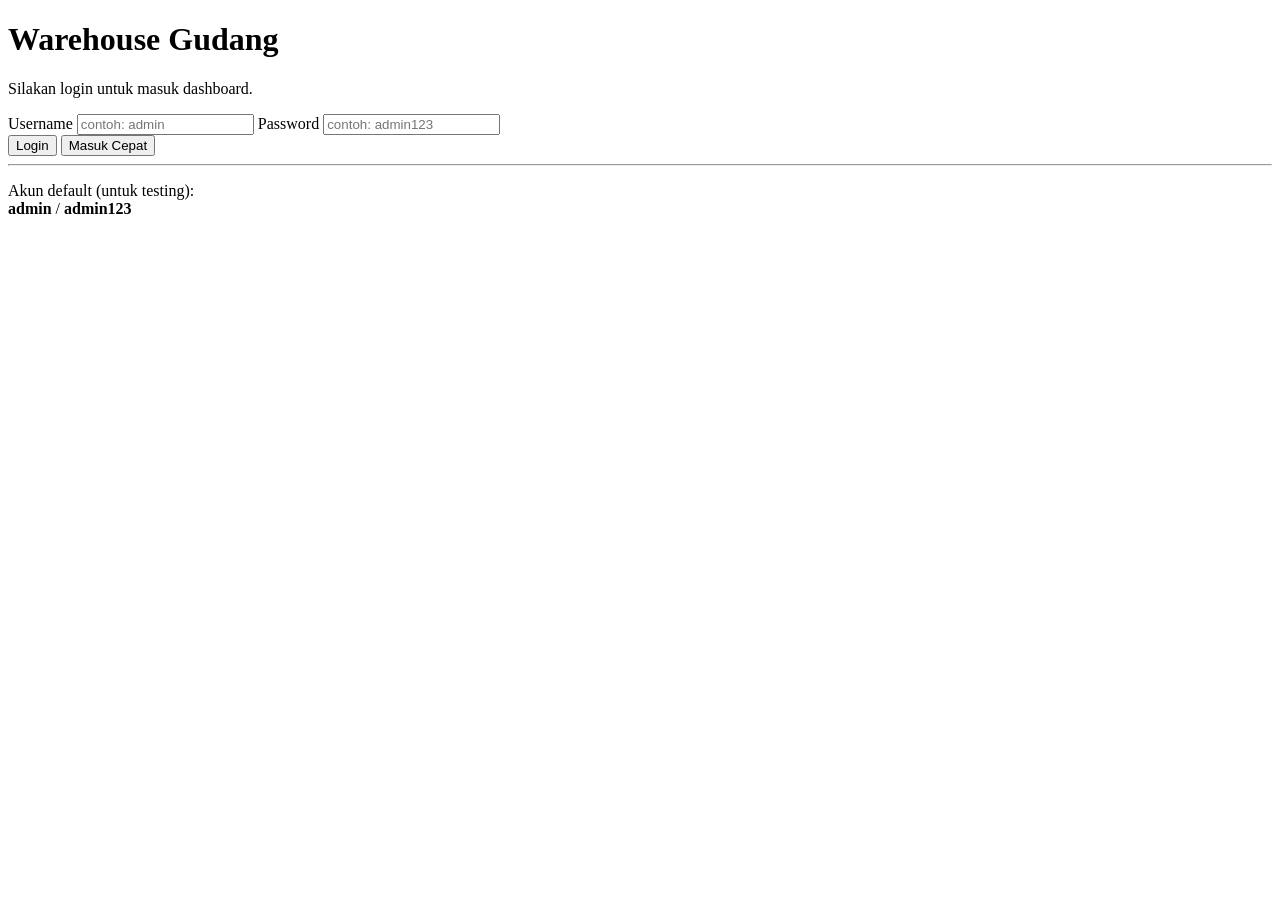
==== index.html @ 297ee0c5 "Add files via upload" ====
<!doctype html>
<html lang="id">
<head>
  <meta charset="utf-8" />
  <meta name="viewport" content="width=device-width, initial-scale=1" />
  <title>Warehouse - Login</title>
  <link rel="stylesheet" href="./assets/styles.css" />
</head>
<body>
  <main class="container">
    <div class="card">
      <h1 class="title">Warehouse Gudang</h1>
      <p class="muted">Silakan login untuk masuk dashboard.</p>

      <form id="loginForm" class="stack" autocomplete="off">
        <label class="field">
          <span>Username</span>
          <input id="username" type="text" required placeholder="contoh: admin" />
        </label>

        <label class="field">
          <span>Password</span>
          <input id="password" type="password" required placeholder="contoh: admin123" />
        </label>

        <div class="row">
          <button class="btn primary" type="submit">Login</button>
          <button class="btn" type="button" id="btnGoDemo">Masuk Cepat</button>
        </div>

        <div id="loginMsg" class="msg" role="status" aria-live="polite"></div>
      </form>

      <hr class="divider" />

      <p class="small muted">
        Akun default (untuk testing): <br/>
        <b>admin</b> / <b>admin123</b>
      </p>
    </div>
  </main>

  <script src="./assets/app.js"></script>
  <script>
    (function () {
      const form = document.getElementById('loginForm');
      const msg = document.getElementById('loginMsg');
      const usernameEl = document.getElementById('username');
      const passwordEl = document.getElementById('password');
      const btnGoDemo = document.getElementById('btnGoDemo');

      const DEFAULT_USER = { username: 'admin', password: 'admin123' };
      const TOKEN_KEY = 'warehouse_auth_token';
      const USER_KEY = 'warehouse_user';

      function setMsg(text, type) {
        msg.textContent = text;
        msg.className = 'msg ' + (type ? 'msg-' + type : '');
      }

      function saveUser(username) {
        localStorage.setItem(USER_KEY, JSON.stringify({ username, createdAt: Date.now() }));
      }

      function login(username, password) {
        const ok = username === DEFAULT_USER.username && password === DEFAULT_USER.password;
        if (!ok) {
          setMsg('Username atau password salah.', 'error');
          return;
        }
        const token = 'token_' + Math.random().toString(16).slice(2);
        localStorage.setItem(TOKEN_KEY, token);
        saveUser(username);
        window.location.href = './dashboard.html';
      }

      form.addEventListener('submit', (e) => {
        e.preventDefault();
        setMsg('', '');
        login(usernameEl.value.trim(), passwordEl.value);
      });

      btnGoDemo.addEventListener('click', () => {
        usernameEl.value = DEFAULT_USER.username;
        passwordEl.value = DEFAULT_USER.password;
        login(DEFAULT_USER.username, DEFAULT_USER.password);
      });

      // Jika sudah login, langsung ke dashboard
      const token = localStorage.getItem(TOKEN_KEY);
      if (token) window.location.href = './dashboard.html';
    })();
  </script>
</body>
</html>
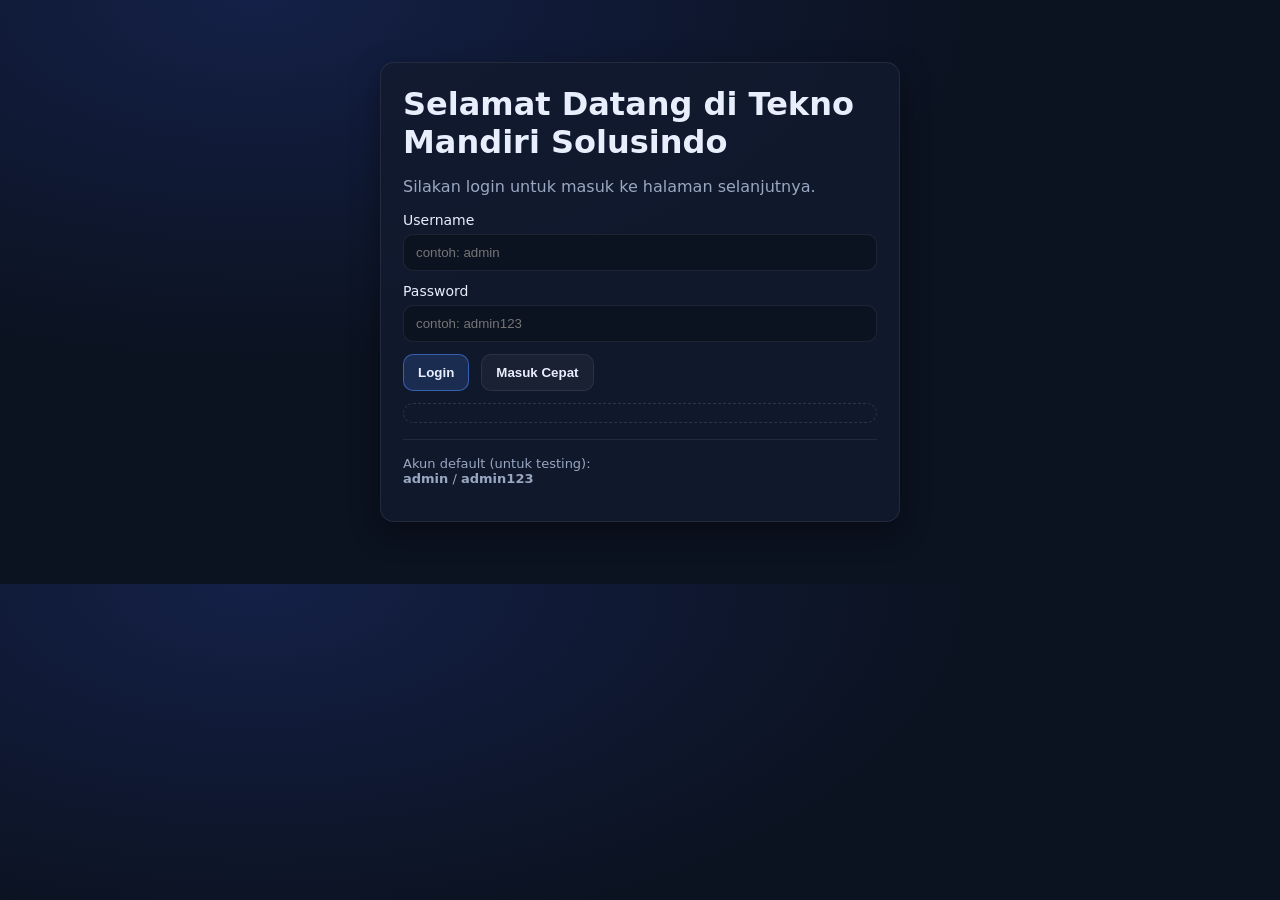
==== commit 7ba81e5b: "Update index.html" ====
--- a/index.html
+++ b/index.html
@@ -9,8 +9,8 @@
 <body>
   <main class="container">
     <div class="card">
-      <h1 class="title">Warehouse Gudang</h1>
-      <p class="muted">Silakan login untuk masuk dashboard.</p>
+      <h1 class="title">Selamat Datang di Tekno Mandiri Solusindo</h1>
+      <p class="muted">Silakan login untuk masuk ke halaman selanjutnya.</p>
 
       <form id="loginForm" class="stack" autocomplete="off">
         <label class="field">
@@ -50,6 +50,10 @@
       const btnGoDemo = document.getElementById('btnGoDemo');
 
       const DEFAULT_USER = { username: 'admin', password: 'admin123' };
+      const TOKEN_KEY = 'warehouse_auth_token';
+      const USER_KEY = 'warehouse_user';
+
+      const DEFAULT_USER = { username: 'staff', password: '123' };
       const TOKEN_KEY = 'warehouse_auth_token';
       const USER_KEY = 'warehouse_user';
 
--- a/assets/styles.css
+++ b/assets/styles.css
@@ -0,0 +1,145 @@
+:root{
+  --bg:#0b1220;
+  --panel:#121b2e;
+  --text:#e9eefc;
+  --muted:#9aa7c2;
+  --line:rgba(255,255,255,.08);
+  --primary:#4f8cff;
+  --danger:#ff4d4d;
+  --success:#2ecc71;
+  --shadow: 0 10px 30px rgba(0,0,0,.35);
+  --radius:14px;
+}
+
+*{box-sizing:border-box}
+body{
+  margin:0;
+  font-family: ui-sans-serif, system-ui, -apple-system, Segoe UI, Roboto, Arial, "Apple Color Emoji","Segoe UI Emoji";
+  background: radial-gradient(1200px 600px at 20% 0%, #142047 0%, var(--bg) 60%);
+  color:var(--text);
+}
+
+.container{max-width:1100px; margin:0 auto; padding:22px;}
+
+.topbar{
+  display:flex;
+  align-items:center;
+  justify-content:space-between;
+  gap:12px;
+  padding:16px 22px;
+  border-bottom:1px solid var(--line);
+  background: rgba(10,16,30,.65);
+  backdrop-filter: blur(8px);
+}
+.brand{font-weight:800; letter-spacing:.2px;}
+.muted{color:var(--muted)}
+.small{font-size:13px}
+
+.card{
+  margin:40px auto;
+  max-width:520px;
+  padding:22px;
+  border:1px solid var(--line);
+  background: rgba(18,27,46,.85);
+  border-radius:var(--radius);
+  box-shadow: var(--shadow);
+}
+.title{margin:0 0 8px}
+.stack{display:flex; flex-direction:column; gap:12px}
+.row{display:flex; gap:12px; align-items:center}
+.row.wrap{flex-wrap:wrap}
+.gap{gap:10px}
+
+.divider{height:1px; background:var(--line); border:0; margin:16px 0}
+.divider-sm{height:1px; background:var(--line); border:0; margin:12px 0}
+
+.grid{display:grid; grid-template-columns: 1fr 360px; gap:16px}
+.grid2{display:grid; grid-template-columns: 420px 1fr; gap:16px}
+@media (max-width: 980px){ .grid,.grid2{grid-template-columns:1fr} }
+
+.panel{
+  border:1px solid var(--line);
+  background: rgba(18,27,46,.85);
+  border-radius:var(--radius);
+  padding:18px;
+  box-shadow: var(--shadow);
+}
+.panel-title{margin:0 0 10px}
+
+.field{display:flex; flex-direction:column; gap:6px; font-size:14px}
+.field input,
+.field textarea{
+  width:100%;
+  background:#0b1220;
+  color:var(--text);
+  border:1px solid var(--line);
+  border-radius:10px;
+  padding:10px 12px;
+  outline:none;
+}
+.field textarea{resize:vertical}
+
+.input{
+  width: 100%;
+  background:#0b1220;
+  color:var(--text);
+  border:1px solid var(--line);
+  border-radius:10px;
+  padding:10px 12px;
+  outline:none;
+}
+
+.btn{
+  display:inline-flex;
+  align-items:center;
+  justify-content:center;
+  gap:8px;
+  padding:10px 14px;
+  border-radius:10px;
+  border:1px solid var(--line);
+  background: rgba(255,255,255,.04);
+  color:var(--text);
+  cursor:pointer;
+  text-decoration:none;
+  font-weight:600;
+}
+.btn:hover{border-color: rgba(79,140,255,.45)}
+.btn.primary{background: rgba(79,140,255,.18); border-color: rgba(79,140,255,.55)}
+.btn.danger{background: rgba(255,77,77,.14); border-color: rgba(255,77,77,.55)}
+.btn.small{padding:7px 10px; border-radius:9px; font-size:13px}
+
+.msg{min-height:20px; font-size:13px; padding:8px 10px; border-radius:10px; border:1px dashed rgba(255,255,255,.12)}
+.msg-success{border-color: rgba(46,204,113,.6); background: rgba(46,204,113,.10)}
+.msg-error{border-color: rgba(255,77,77,.65); background: rgba(255,77,77,.10)}
+.msg-info{border-color: rgba(79,140,255,.65); background: rgba(79,140,255,.10)}
+
+.link-card{
+  display:flex;
+  align-items:center;
+  justify-content:space-between;
+  gap:12px;
+  padding:12px 14px;
+  border:1px solid var(--line);
+  background: rgba(255,255,255,.03);
+  border-radius:12px;
+  text-decoration:none;
+  color:var(--text);
+}
+.link-card:hover{border-color: rgba(79,140,255,.55)}
+.link-title{font-weight:800}
+.chev{color:var(--muted); font-size:18px}
+
+.grid2 .panel:first-child{position:relative}
+
+.kv{display:flex; flex-direction:column; gap:10px; font-size:14px}
+.k{color:var(--muted)}
+.v{font-weight:700}
+
+.table-wrap{overflow:auto; border:1px solid var(--line); border-radius:12px;}
+.table{width:100%; border-collapse:separate; border-spacing:0; min-width:740px}
+.table th,.table td{padding:10px 12px; border-bottom:1px solid var(--line); text-align:left; vertical-align:top}
+.table th{color:var(--muted); font-weight:800; font-size:13px}
+.table tr:last-child td{border-bottom:0}
+
+.small-actions{justify-content:flex-start}
+
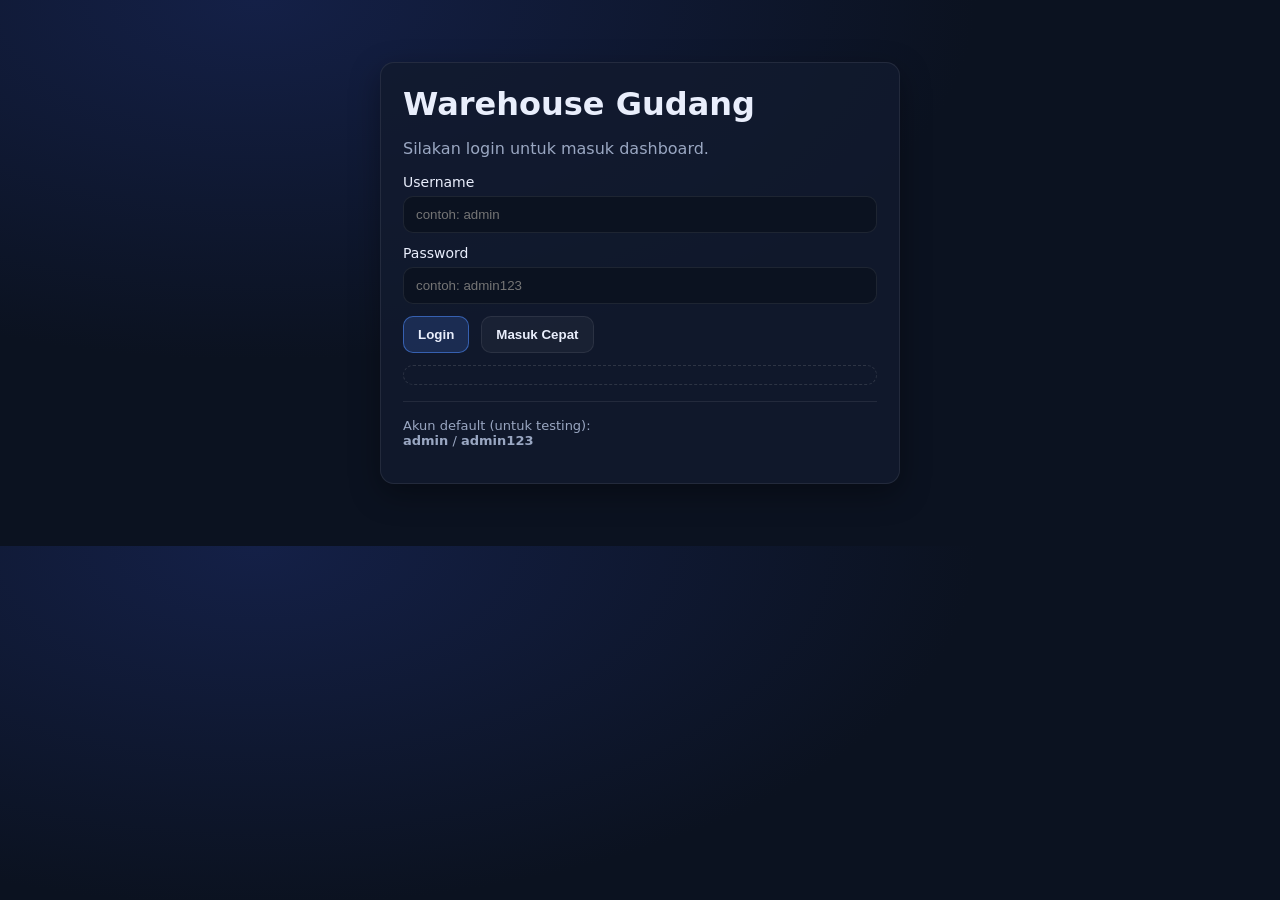
==== commit bc653cc5: "Add files via upload" ====
--- a/index.html
+++ b/index.html
@@ -9,8 +9,8 @@
 <body>
   <main class="container">
     <div class="card">
-      <h1 class="title">Selamat Datang di Tekno Mandiri Solusindo</h1>
-      <p class="muted">Silakan login untuk masuk ke halaman selanjutnya.</p>
+      <h1 class="title">Warehouse Gudang</h1>
+      <p class="muted">Silakan login untuk masuk dashboard.</p>
 
       <form id="loginForm" class="stack" autocomplete="off">
         <label class="field">
@@ -49,11 +49,11 @@
       const passwordEl = document.getElementById('password');
       const btnGoDemo = document.getElementById('btnGoDemo');
 
-      const DEFAULT_USER = { username: 'admin', password: 'admin123' };
-      const TOKEN_KEY = 'warehouse_auth_token';
-      const USER_KEY = 'warehouse_user';
-
-      const DEFAULT_USER = { username: 'staff', password: '123' };
+      const DEFAULT_USERS = [
+        { username: 'admin', password: 'admin123' },
+        // contoh staff tambahan
+        { username: 'staff', password: '123' }
+      ];
       const TOKEN_KEY = 'warehouse_auth_token';
       const USER_KEY = 'warehouse_user';
 
@@ -67,7 +67,7 @@
       }
 
       function login(username, password) {
-        const ok = username === DEFAULT_USER.username && password === DEFAULT_USER.password;
+        const ok = DEFAULT_USERS.some(u => u.username === username && u.password === password);
         if (!ok) {
           setMsg('Username atau password salah.', 'error');
           return;
@@ -85,9 +85,10 @@
       });
 
       btnGoDemo.addEventListener('click', () => {
-        usernameEl.value = DEFAULT_USER.username;
-        passwordEl.value = DEFAULT_USER.password;
-        login(DEFAULT_USER.username, DEFAULT_USER.password);
+        const admin = DEFAULT_USERS.find(u => u.username === 'admin') || DEFAULT_USERS[0];
+        usernameEl.value = admin.username;
+        passwordEl.value = admin.password;
+        login(admin.username, admin.password);
       });
 
       // Jika sudah login, langsung ke dashboard
